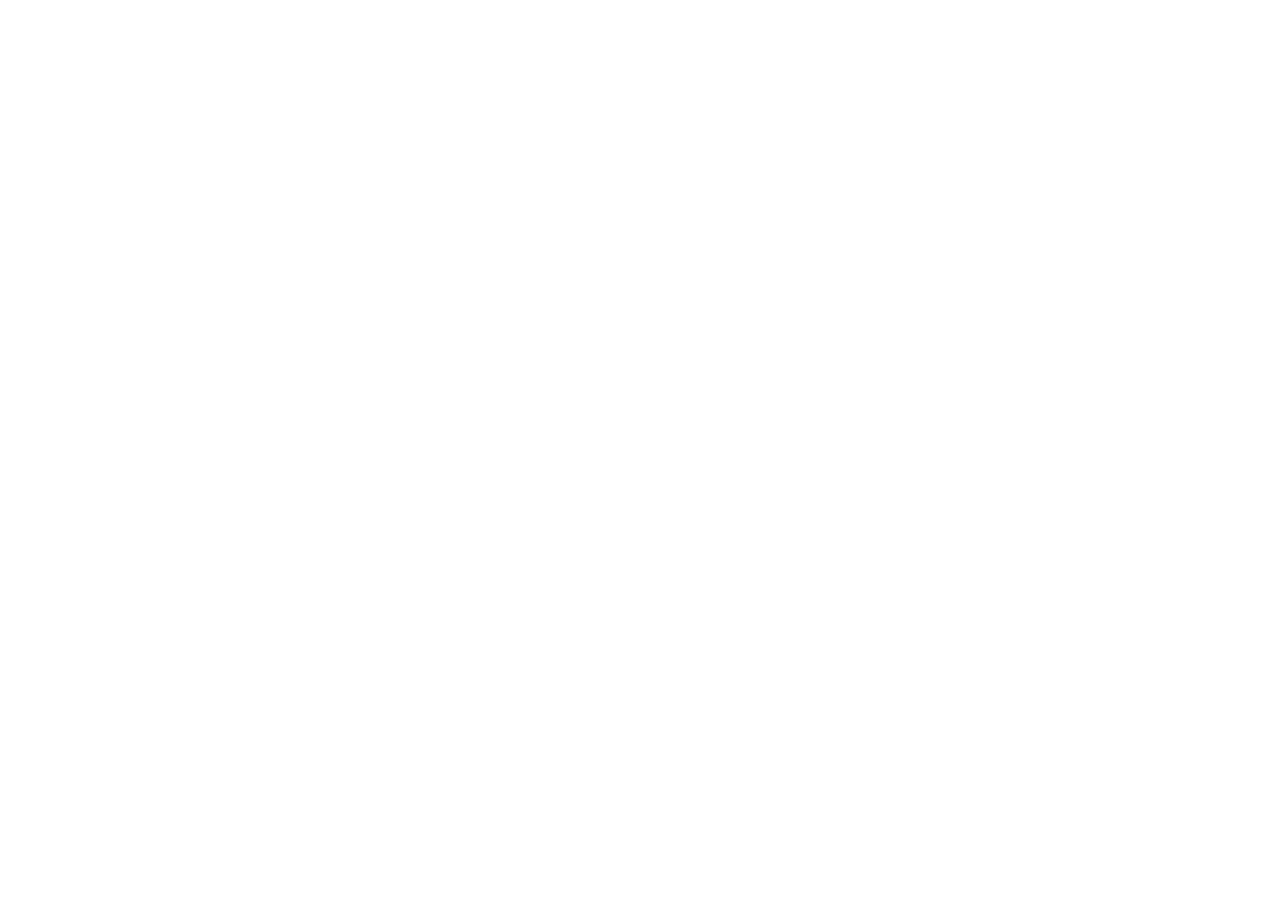
==== index.html @ 2f81deda "code start" ====
<!DOCTYPE html>
<html lang="en">
<head>
    <meta charset="UTF-8">
    <meta name="viewport" content="width=device-width, initial-scale=1.0">
    <title>Jemelson's Website</title>
</head>
<body>
    
</body>
</html>
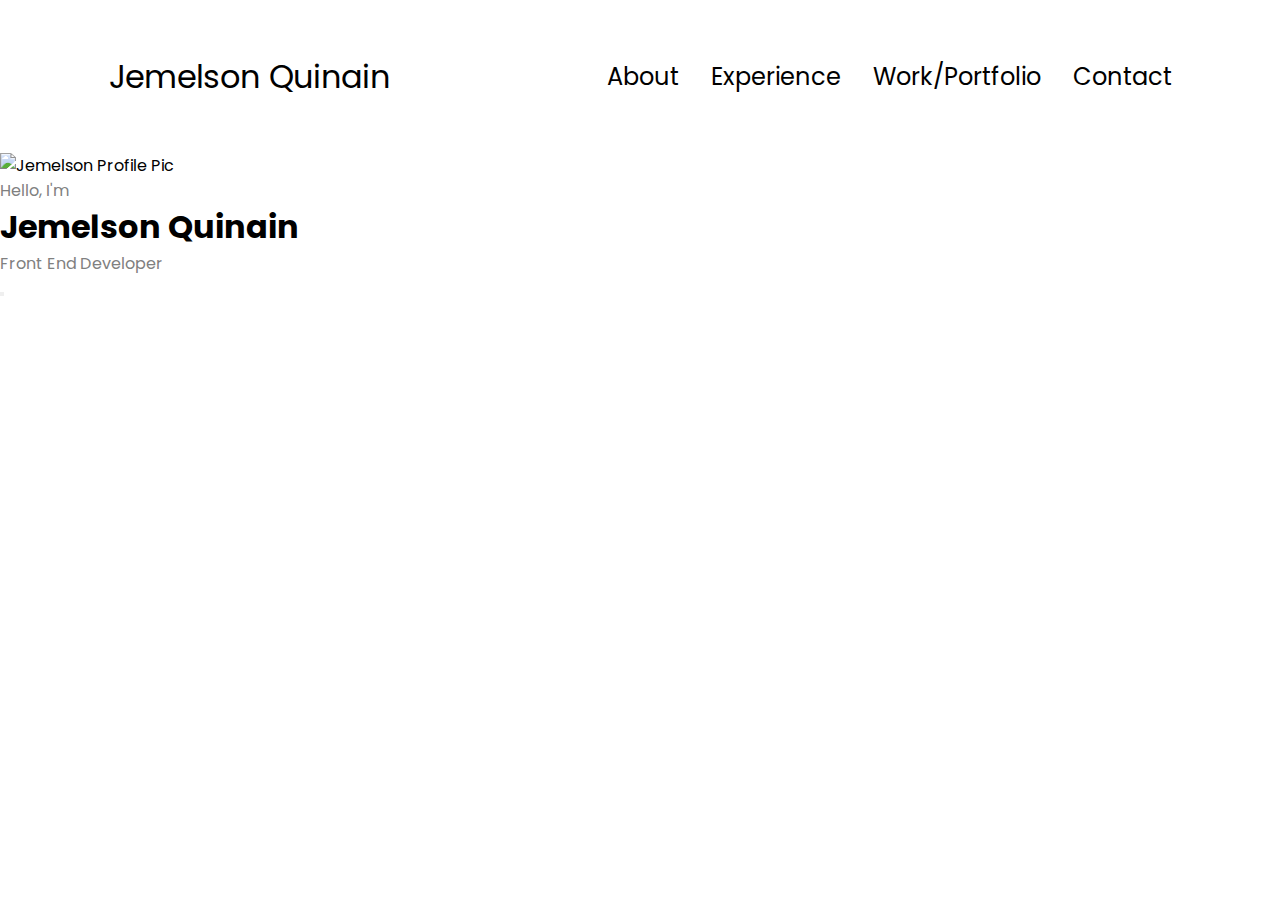
==== commit e7b4de0d: "Add files via upload" ====
--- a/index.html
+++ b/index.html
@@ -4,8 +4,42 @@
     <meta charset="UTF-8">
     <meta name="viewport" content="width=device-width, initial-scale=1.0">
     <title>Jemelson's Website</title>
+    <link rel="stylesheet" href="style.css">
+    <script src="javascript.js"></script>
 </head>
 <body>
-    
+    <!-- This is the title for my website-->
+    <nav id="desktop-nav">
+        <div class="logo">Jemelson Quinain</div>
+        <div>
+            <ul class="nav-links">
+                <li><a href="#about" onclick="window.open('about.html')">About</a></li>
+                <li><a href="#experience" onclick="window.open()">Experience</a></li>
+                <li><a href="#work/portfolio" onclick="window.open('portfolio.html')">Work/Portfolio</a></li>
+                <li><a href="#contact">Contact</a></li>
+            </ul>
+        </div>
+    </nav>
+
+    <section id="profile">
+        <div class="section__pic-container">
+            <img src="" alt="Jemelson Profile Pic" />
+        </div>
+        <div classs=""section__text">
+        <p class="section_text_p1"> Hello, I'm</p>
+        <h1 class="title">Jemelson Quinain</h1>
+        <p class="section__text__p2">Front End Developer</p>
+        <div class="btn-container">
+            <button class-"btn btn-colot-2" onclick="window.open()"></button>
+        </div>
+        </div>
+    </section>
+
+    <!-- Add photo of my self or passion -->
+
+    <!-- Add a mission statement -->
+
+    <!-- Add something that defines me EXP: a quote -->
+
 </body>
 </html>--- a/style.css
+++ b/style.css
@@ -0,0 +1,65 @@
+
+@import url('https://fonts.googleapis.com/css2?family=Poppins:wght@300;400;500;600&display=swap');
+
+
+* {
+    margin: 0;
+    padding: 0;
+}
+
+body {
+    font-family: 'Poppins', sans-serif;
+}
+
+html {
+    scroll-behavior: smooth;
+}
+
+p {
+    color: gray
+}
+
+/*Transition */
+
+a, 
+.btn {
+    transition: all 300ms ease
+}
+
+/* Desktop NAV */
+nav, 
+.nav-links{
+    display: flex;
+}
+
+nav {
+    justify-content: space-around;
+    align-items: center;
+    height: 17vh;
+}
+
+.nav-links {
+    gap: 2rem;
+    list-style: none;
+    font-size: 1.5rem;
+}
+
+a {
+    color: black;
+    text-decoration: none;
+    text-decoration-color: white;
+}
+
+/* When the mouse hovers over the links it make it blue and underline it */
+
+a:hover {
+    color: blue;
+    text-decoration: underline;
+    text-decoration-color: yellowgreen;
+}
+
+/* This makes the font size slightly bigger */
+
+.logo {
+    font-size: 2rem;
+}
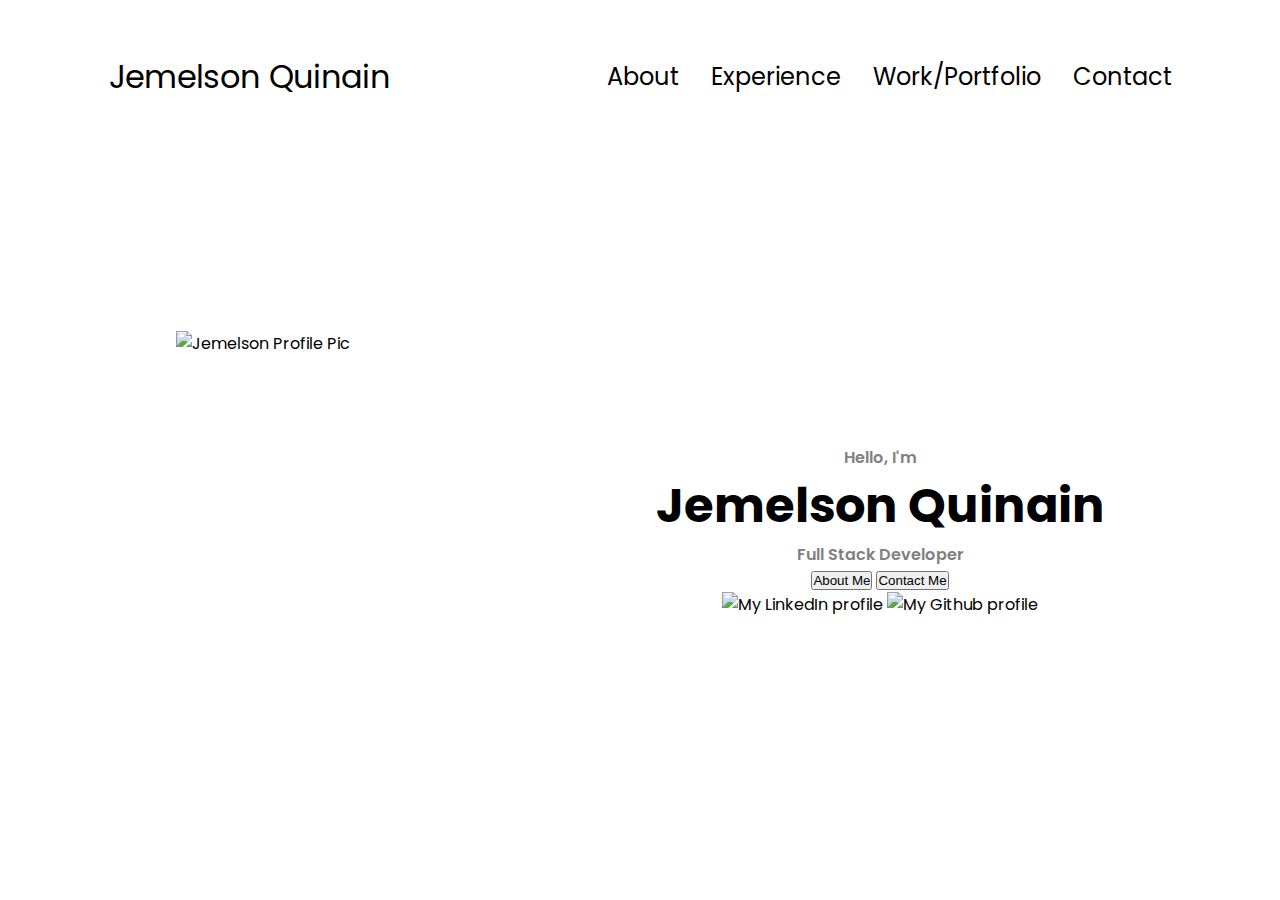
==== commit 861aa113: "Add files via upload" ====
--- a/index.html
+++ b/index.html
@@ -23,14 +23,19 @@
 
     <section id="profile">
         <div class="section__pic-container">
-            <img src="" alt="Jemelson Profile Pic" />
+            <img src="/JemelsonQuinainPersonalWebsite/pics/cat.jpg" alt="Jemelson Profile Pic" />
         </div>
-        <div classs=""section__text">
+        <div class="section__text">
         <p class="section_text_p1"> Hello, I'm</p>
         <h1 class="title">Jemelson Quinain</h1>
-        <p class="section__text__p2">Front End Developer</p>
+        <p class="section__text__p2">Full Stack Developer</p>
         <div class="btn-container">
-            <button class-"btn btn-colot-2" onclick="window.open()"></button>
+            <button class="btn btn-colot-2" onclick="window.open('about.html')">About Me</button>
+            <button class="btn btn-colot-1" onclick="location.href='./#contact'">Contact Me</button>
+        </div>
+        <div id="#socials-container">
+            <img src="./assets/linkedin.png" alt="My LinkedIn profile" class="icon" onclick="location.href='https://linkedin.com'" />
+            <img src="./assets/linkedin.png" alt="My Github profile" class="icon" onclick="location.href='https://github.com'" />
         </div>
         </div>
     </section>
--- a/style.css
+++ b/style.css
@@ -63,3 +63,63 @@
 .logo {
     font-size: 2rem;
 }
+
+section {
+    padding-top: 4vh;
+    height: 96vh;
+    margin: 0 10 rem;
+    box-sizing: border-box;
+    min-height: fit-content;
+}
+
+.section-container {
+    display: flex;
+}
+
+#profile {
+    display: flex;
+    justify-content: center;
+    gap: 5rem;
+    height: 80vh;
+}
+
+.section__pic-container {
+    display: flex;
+    height: 400px;
+    width: 400px;
+    margin: auto 0;
+}
+
+.section__text {
+    align-self: center;
+    text-align: center;
+}
+
+.section__text p {
+    font-weight: 600;
+}
+
+.section__text__p1 {
+    text-align: center;
+}
+
+.section__text__p1 {
+    font-size: 1.5rem;
+    margin-bottom: 1rem;
+}
+
+.title {
+    font-size: 3rem;
+    text-align: center;
+}
+
+#socials-container {
+    display: flex;
+    justify-content: center;
+    margin-top: 1rem;
+    gap: 1rem;
+}
+
+.icon {
+    height: 2rem;
+}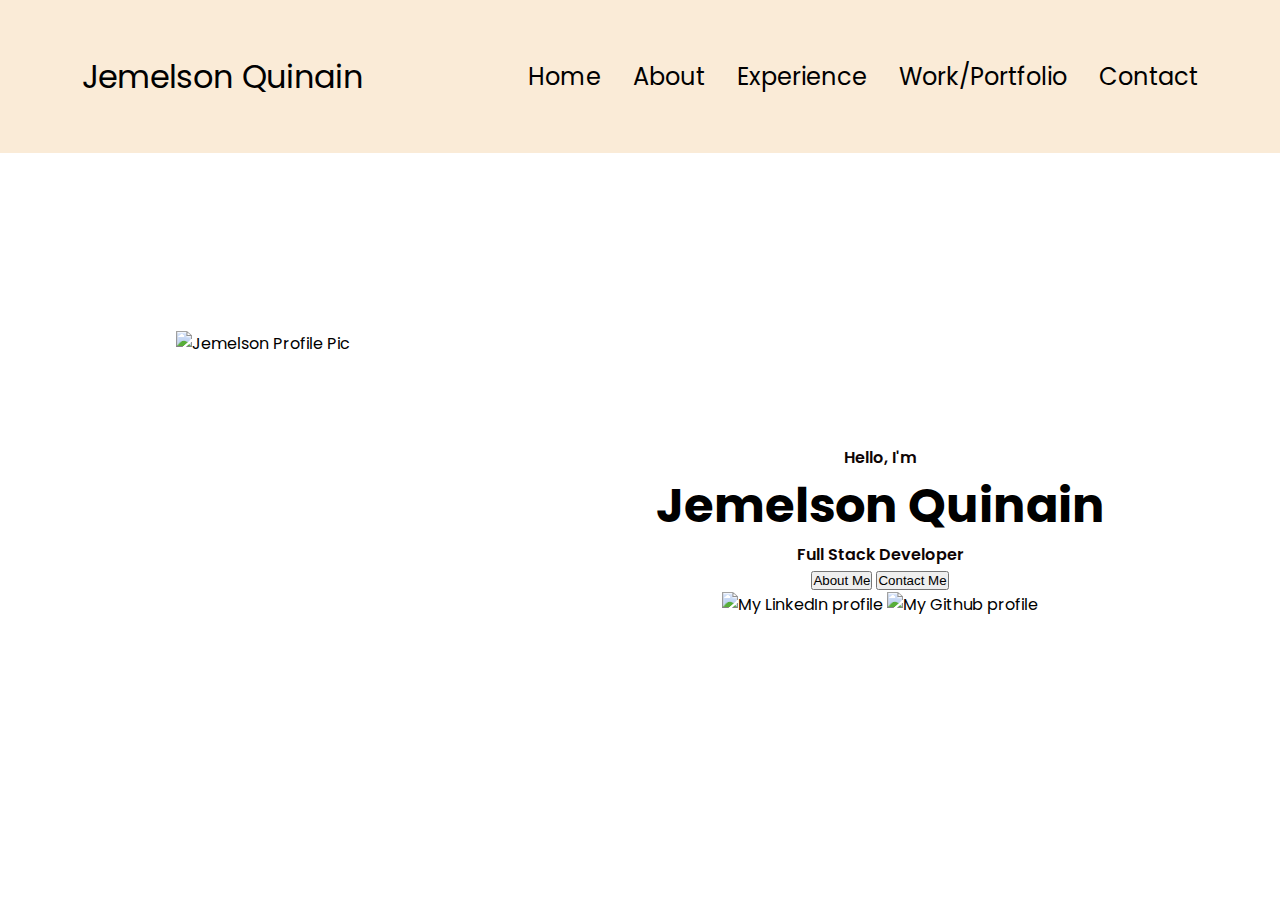
==== commit ab197569: "Add files via upload" ====
--- a/index.html
+++ b/index.html
@@ -3,18 +3,19 @@
 <head>
     <meta charset="UTF-8">
     <meta name="viewport" content="width=device-width, initial-scale=1.0">
-    <title>Jemelson's Website</title>
+    <title>Jemelson's Website Home Page</title>
     <link rel="stylesheet" href="style.css">
     <script src="javascript.js"></script>
 </head>
 <body>
     <!-- This is the title for my website-->
-    <nav id="desktop-nav">
+    <nav class="top" id="desktop-nav">
         <div class="logo">Jemelson Quinain</div>
         <div>
             <ul class="nav-links">
+                <li><a href="#home" onclick="window.open('index.html')">Home</a></li>
                 <li><a href="#about" onclick="window.open('about.html')">About</a></li>
-                <li><a href="#experience" onclick="window.open()">Experience</a></li>
+                <li><a href="#experience" onclick="window.open('experience.html')">Experience</a></li>
                 <li><a href="#work/portfolio" onclick="window.open('portfolio.html')">Work/Portfolio</a></li>
                 <li><a href="#contact">Contact</a></li>
             </ul>
@@ -34,8 +35,8 @@
             <button class="btn btn-colot-1" onclick="location.href='./#contact'">Contact Me</button>
         </div>
         <div id="#socials-container">
-            <img src="./assets/linkedin.png" alt="My LinkedIn profile" class="icon" onclick="location.href='https://linkedin.com'" />
-            <img src="./assets/linkedin.png" alt="My Github profile" class="icon" onclick="location.href='https://github.com'" />
+            <img src="/JemelsonQuinainPersonalWebsite/pics/linked.png" alt="My LinkedIn profile" class="icon" onclick="location.href='https://linkedin.com'" />
+            <img src="/JemelsonQuinainPersonalWebsite/pics/github.png" alt="My Github profile" class="icon" onclick="location.href='https://github.com/jquinain787'" />
         </div>
         </div>
     </section>
--- a/style.css
+++ b/style.css
@@ -16,7 +16,7 @@
 }
 
 p {
-    color: gray
+    color: rgb(14, 4, 4)
 }
 
 /*Transition */
@@ -55,7 +55,7 @@
 a:hover {
     color: blue;
     text-decoration: underline;
-    text-decoration-color: yellowgreen;
+    text-decoration-color: rgb(1, 2, 0);
 }
 
 /* This makes the font size slightly bigger */
@@ -122,4 +122,17 @@
 
 .icon {
     height: 2rem;
-}+}
+
+.container {
+    background-color: rgb(169, 210, 238);
+    border: thick double #32a1ce;
+}
+
+.projimages {
+    height: 300px;
+}
+
+.top{
+    background-color: antiquewhite;
+}
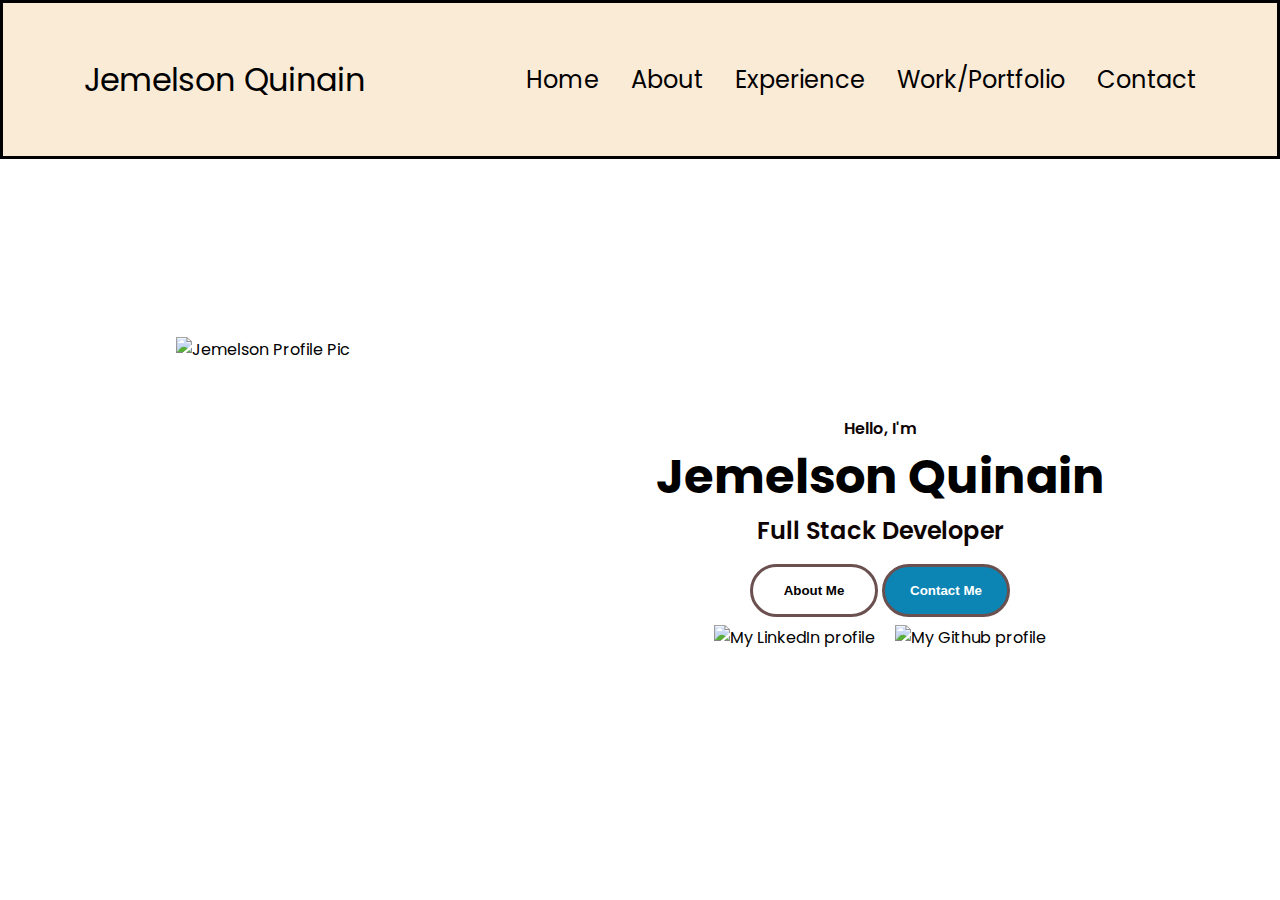
==== commit de621463: "Add files via upload" ====
--- a/index.html
+++ b/index.html
@@ -17,7 +17,7 @@
                 <li><a href="#about" onclick="window.open('about.html')">About</a></li>
                 <li><a href="#experience" onclick="window.open('experience.html')">Experience</a></li>
                 <li><a href="#work/portfolio" onclick="window.open('portfolio.html')">Work/Portfolio</a></li>
-                <li><a href="#contact">Contact</a></li>
+                <li><a href="#contact" onclick="window.open('contact.html')">Contact</a></li>
             </ul>
         </div>
     </nav>
@@ -31,8 +31,8 @@
         <h1 class="title">Jemelson Quinain</h1>
         <p class="section__text__p2">Full Stack Developer</p>
         <div class="btn-container">
-            <button class="btn btn-colot-2" onclick="window.open('about.html')">About Me</button>
-            <button class="btn btn-colot-1" onclick="location.href='./#contact'">Contact Me</button>
+            <button class="btn btn-color-2" onclick="window.open('about.html')">About Me</button>
+            <button class="btn btn-color-1" onclick="window.open('contact.html')">Contact Me</button>
         </div>
         <div id="#socials-container">
             <img src="/JemelsonQuinainPersonalWebsite/pics/linked.png" alt="My LinkedIn profile" class="icon" onclick="location.href='https://linkedin.com'" />
--- a/style.css
+++ b/style.css
@@ -26,7 +26,7 @@
     transition: all 300ms ease
 }
 
-/* Desktop NAV */
+/*  NAV */
 nav, 
 .nav-links{
     display: flex;
@@ -103,7 +103,7 @@
     text-align: center;
 }
 
-.section__text__p1 {
+.section__text__p2 {
     font-size: 1.5rem;
     margin-bottom: 1rem;
 }
@@ -122,6 +122,7 @@
 
 .icon {
     height: 2rem;
+    padding: .5rem;
 }
 
 .container {
@@ -135,4 +136,97 @@
 
 .top{
     background-color: antiquewhite;
-}
+    border: solid;
+}
+
+.btn-container {
+    display: felx;
+    justify-content: center;
+    gap: 1rem;
+}
+
+.btn {
+    font-weight: 600;
+    transition: all 300ms ease;
+    padding: 1rem;
+    width: 8rem;
+    border-radius: 2rem;
+}
+
+.btn-color-1, .btn-color-2 {
+    border: rgb(107, 80, 80) 0.2rem solid;
+}
+
+.btn-color-1:hover,
+.btn-color-2:hover {
+    cursor: pointer;
+}
+
+.btn-color-1,
+.btn-color-2:hover {
+    background: rgb(12, 133, 180);
+    color: white;
+}
+
+.btn-color-1:hover {
+    background: rgb(0, 0, 0);
+}
+
+.btn-color-2 {
+    background: none
+}
+
+.btn-color-2:hover {
+    border: white 0.1rem solid;
+}
+
+.btn-container {
+    gap: 1rem;
+}
+
+/* This is for the contact form */
+@import url(https://fonts.googleapis.com/css?family=Montserrat:400,700);
+
+form { max-width:420px; margin:50px auto; }
+
+.feedback-input {
+  color:rgb(0, 0, 0);
+  font-family: Helvetica, Arial, sans-serif;
+  font-weight:500;
+  font-size: 18px;
+  border-radius: 5px;
+  line-height: 22px;
+  background-color: transparent;
+  border:2px solid #0e0000;
+  transition: all 0.3s;
+  padding: 13px;
+  margin-bottom: 15px;
+  width:100%;
+  box-sizing: border-box;
+  outline:0;
+}
+
+.feedback-input:focus { border:2px solid #CC4949; }
+
+textarea {
+  height: 150px;
+  line-height: 150%;
+  resize:vertical;
+}
+
+[type="submit"] {
+  font-family: 'Montserrat', Arial, Helvetica, sans-serif;
+  width: 100%;
+  background:#ff0000;
+  border-radius:5px;
+  border:0;
+  cursor:pointer;
+  color:rgb(5, 1, 1);
+  font-size:24px;
+  padding-top:10px;
+  padding-bottom:10px;
+  transition: all 0.3s;
+  margin-top:-4px;
+  font-weight:700;
+}
+[type="submit"]:hover { background:#CC4949; }